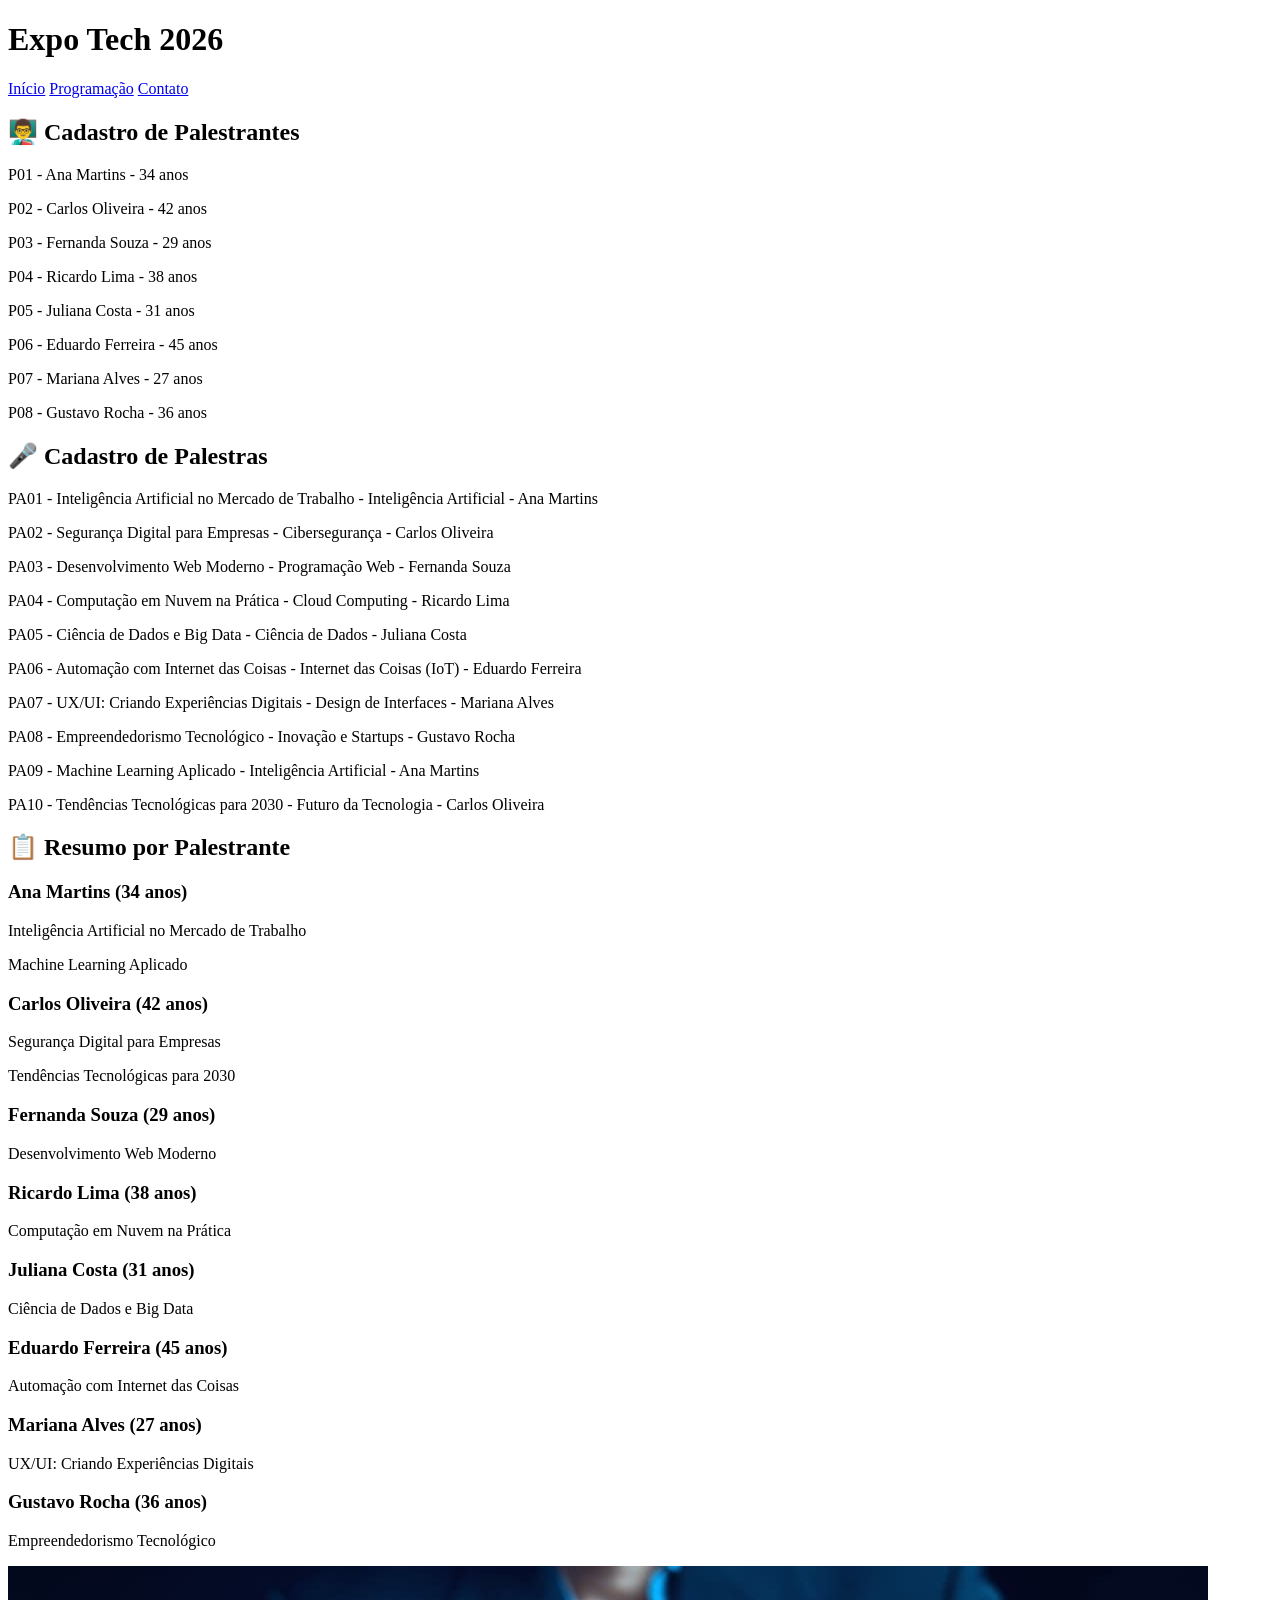
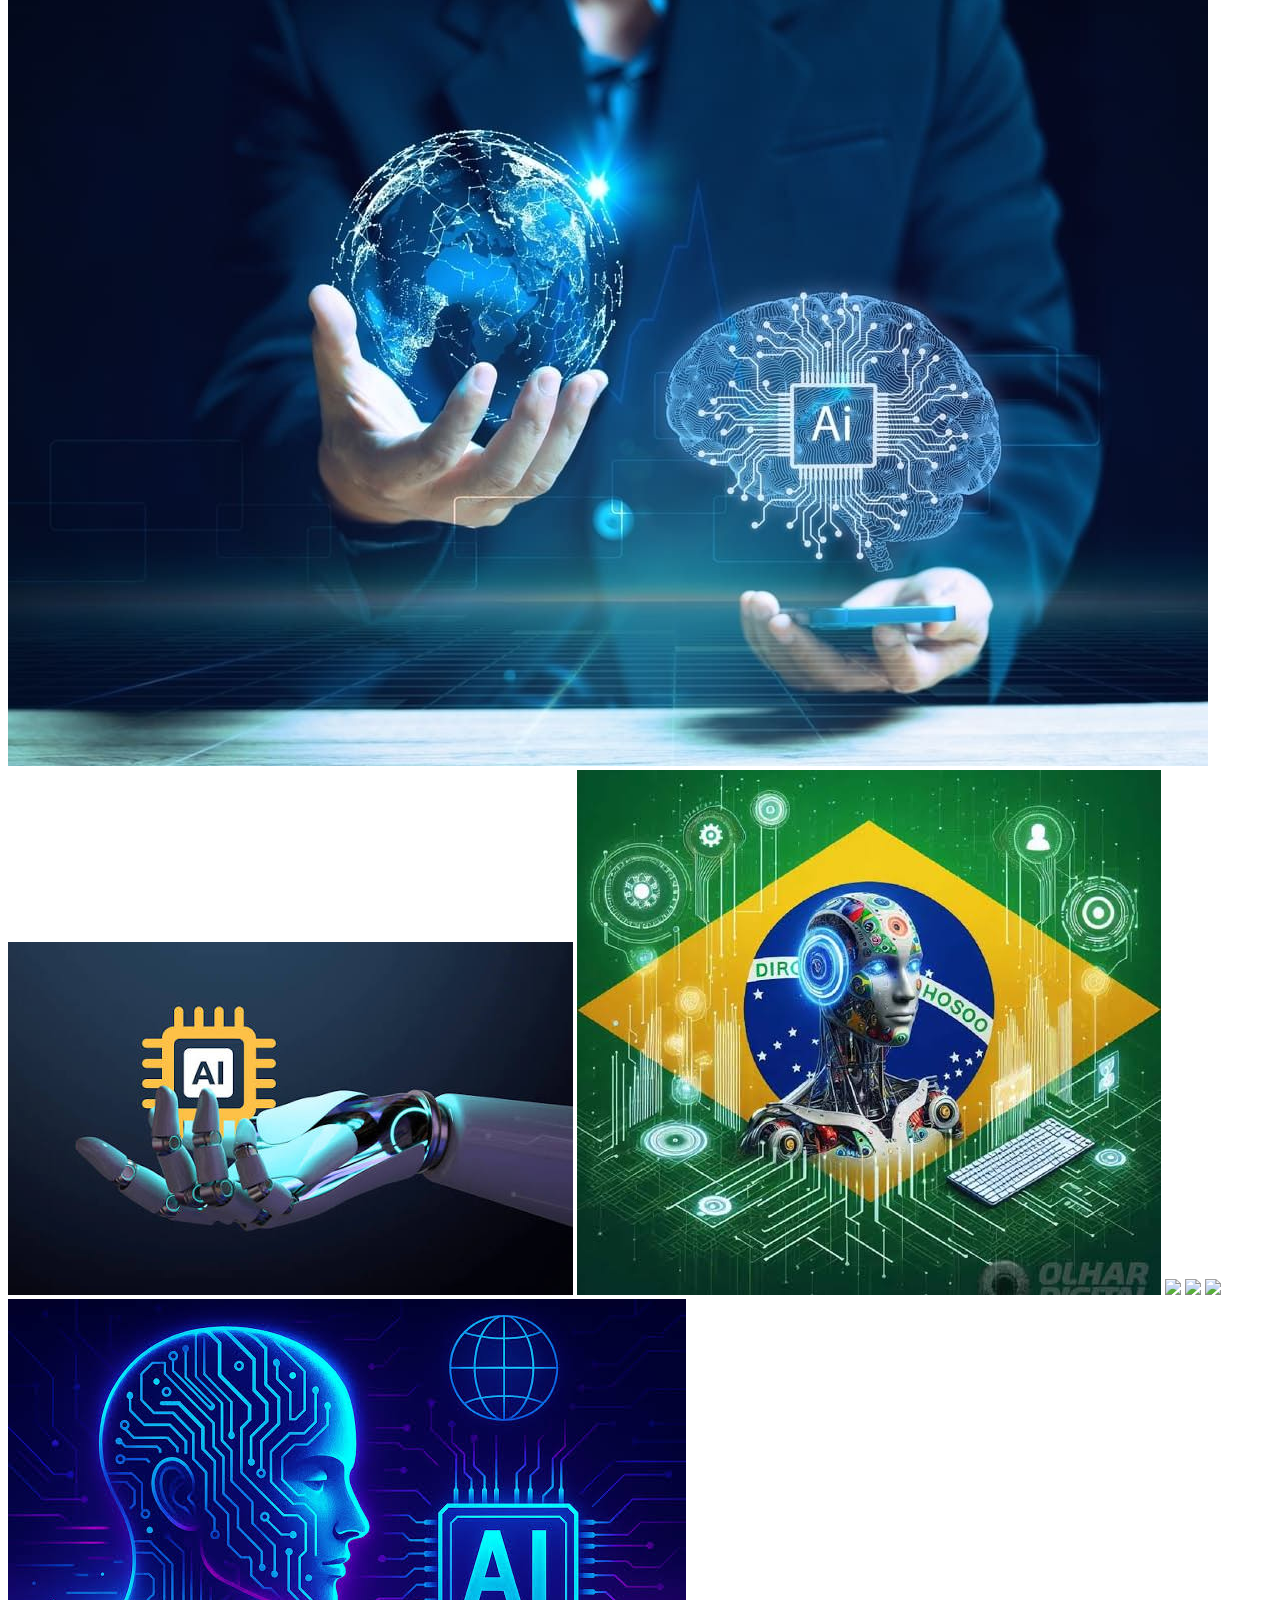
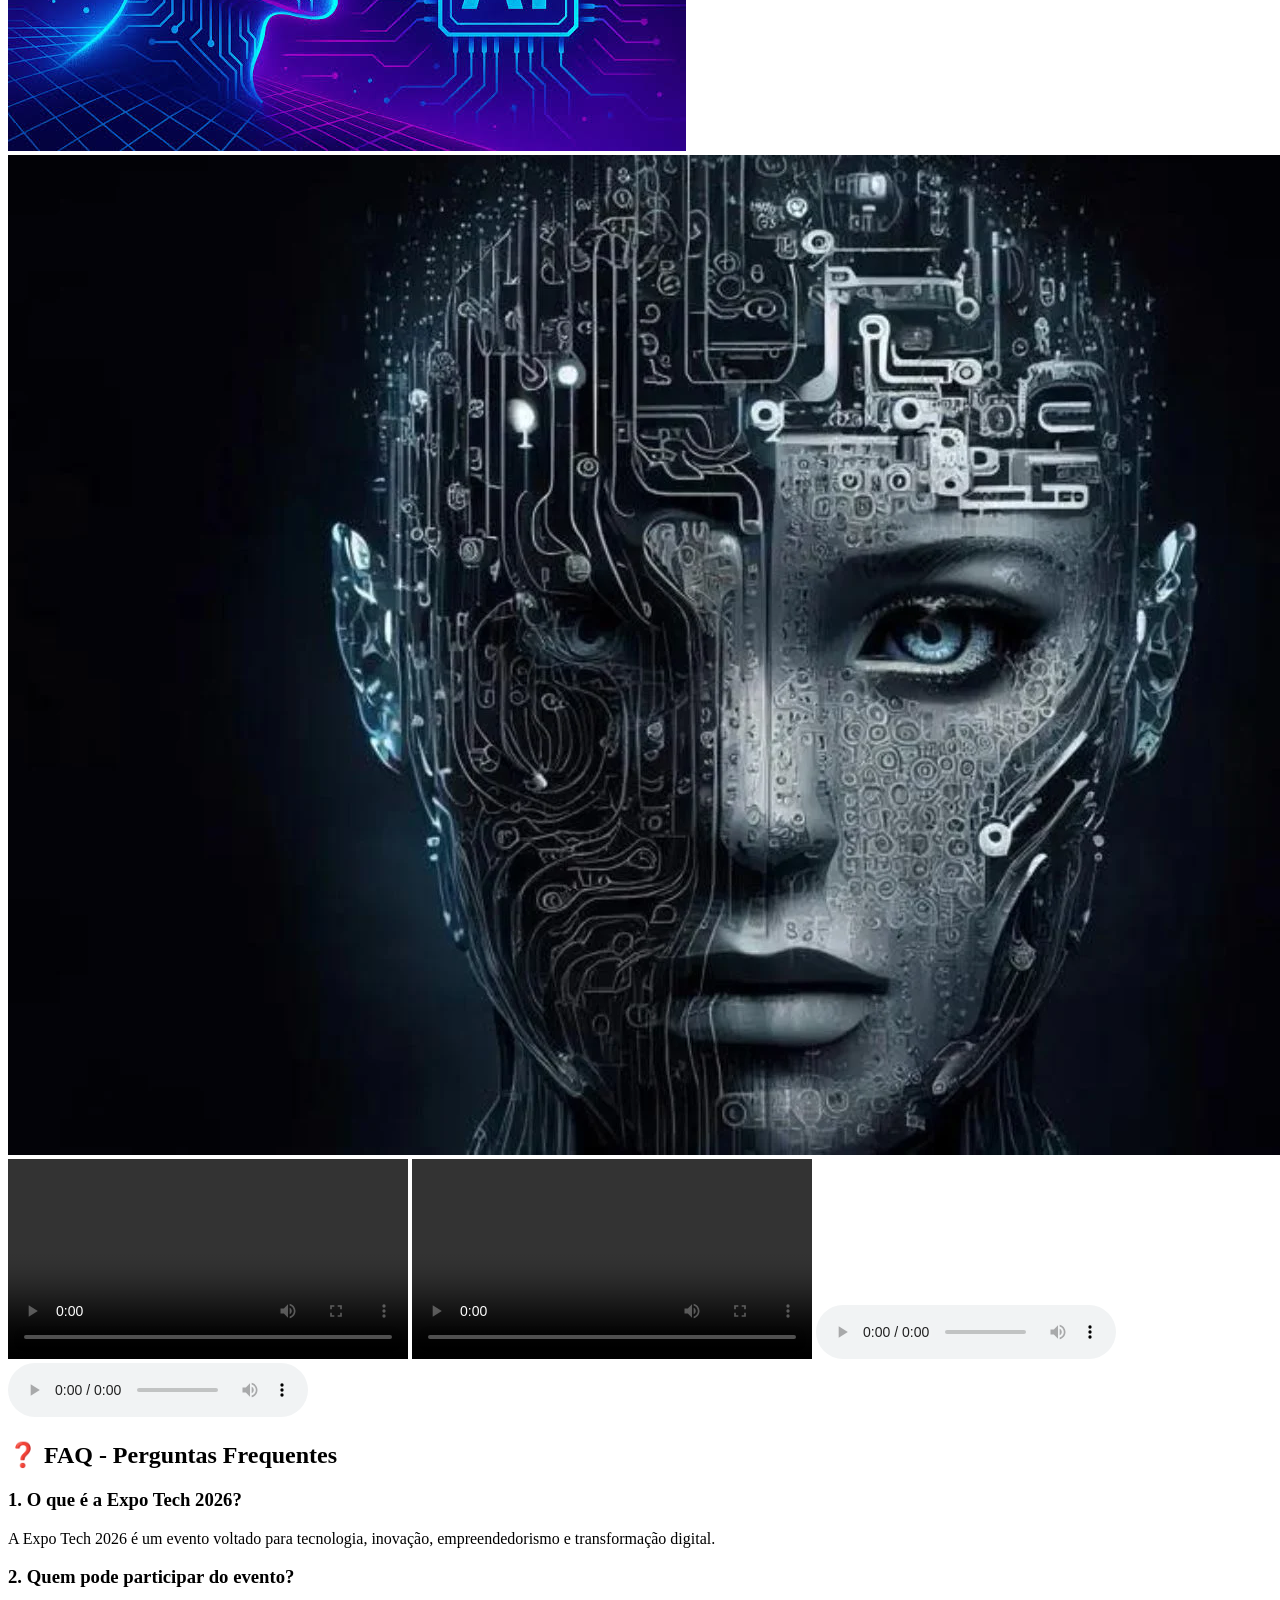
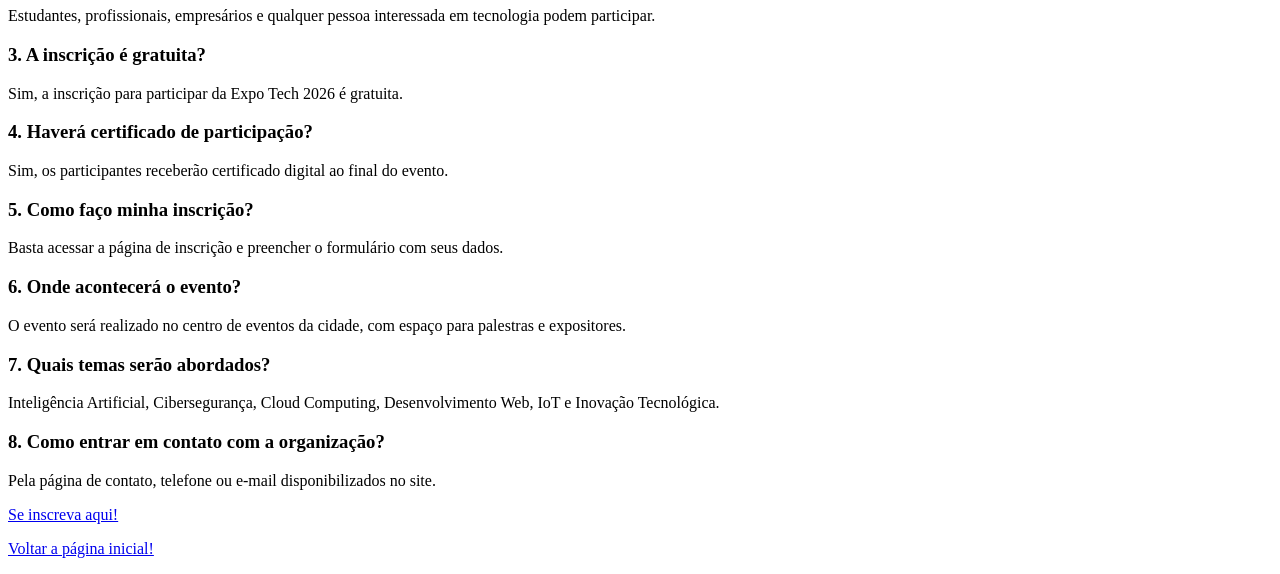
==== aula_03/evento.html @ e1a4d816 "Aula_03" ====
<!DOCTYPE html>
<html lang="en">
<head>
    <meta charset="UTF-8">
    <meta name="viewport" content="width=device-width, initial-scale=1.0">
    <title>Document</title>
</head>
<body>
    <header>
    <h1>Expo Tech 2026</h1>
    <nav>
        <a href="#">Início</a>
        <a href="#">Programação</a>
        <a href="#">Contato</a>
    </nav>
</header>
<h2>👨‍🏫 Cadastro de Palestrantes</h2>

<p>P01 - Ana Martins - 34 anos</p>
<p>P02 - Carlos Oliveira - 42 anos</p>
<p>P03 - Fernanda Souza - 29 anos</p>
<p>P04 - Ricardo Lima - 38 anos</p>
<p>P05 - Juliana Costa - 31 anos</p>
<p>P06 - Eduardo Ferreira - 45 anos</p>
<p>P07 - Mariana Alves - 27 anos</p>
<p>P08 - Gustavo Rocha - 36 anos</p>

<h2>🎤 Cadastro de Palestras</h2>

<p>PA01 - Inteligência Artificial no Mercado de Trabalho - Inteligência Artificial - Ana Martins</p>
<p>PA02 - Segurança Digital para Empresas - Cibersegurança - Carlos Oliveira</p>
<p>PA03 - Desenvolvimento Web Moderno - Programação Web - Fernanda Souza</p>
<p>PA04 - Computação em Nuvem na Prática - Cloud Computing - Ricardo Lima</p>
<p>PA05 - Ciência de Dados e Big Data - Ciência de Dados - Juliana Costa</p>
<p>PA06 - Automação com Internet das Coisas - Internet das Coisas (IoT) - Eduardo Ferreira</p>
<p>PA07 - UX/UI: Criando Experiências Digitais - Design de Interfaces - Mariana Alves</p>
<p>PA08 - Empreendedorismo Tecnológico - Inovação e Startups - Gustavo Rocha</p>
<p>PA09 - Machine Learning Aplicado - Inteligência Artificial - Ana Martins</p>
<p>PA10 - Tendências Tecnológicas para 2030 - Futuro da Tecnologia - Carlos Oliveira</p>

<h2>📋 Resumo por Palestrante</h2>

<h3>Ana Martins (34 anos)</h3>
<p>Inteligência Artificial no Mercado de Trabalho</p>
<p>Machine Learning Aplicado</p>

<h3>Carlos Oliveira (42 anos)</h3>
<p>Segurança Digital para Empresas</p>
<p>Tendências Tecnológicas para 2030</p>

<h3>Fernanda Souza (29 anos)</h3>
<p>Desenvolvimento Web Moderno</p>

<h3>Ricardo Lima (38 anos)</h3>
<p>Computação em Nuvem na Prática</p>

<h3>Juliana Costa (31 anos)</h3>
<p>Ciência de Dados e Big Data</p>

<h3>Eduardo Ferreira (45 anos)</h3>
<p>Automação com Internet das Coisas</p>

<h3>Mariana Alves (27 anos)</h3>
<p>UX/UI: Criando Experiências Digitais</p>

<h3>Gustavo Rocha (36 anos)</h3>
<p>Empreendedorismo Tecnológico</p></h2>

<img src="ia-generativa.jpg.optimal.jpg">
<img src="images (1).jpg">
<img src="images (2).jpg">
<img src="images (3).jpg">
<img src="images (4).jpg">
<img src="images (5).jpg">
<img src="images.jpg">
<img src="tech-ia-empresas-15Jun23-AdobeStock.webp">

<video controls width="400">
    <source src="videolindao.mp4" type="video/mp4">
</video>

<video controls width="400">
    <source src="video.mp4" type="video/mp4">
</video>


<audio controls>
    <source src="surprising_media-midnight-promise-510687.mp3" type="audio/mpeg">
</audio>

<audio controls>
    <source src="leberch-ai-documentary-309287.mp3" type="audio/mpeg">
</audio>

<section>
    <h2>❓ FAQ - Perguntas Frequentes</h2>

    <h3>1. O que é a Expo Tech 2026?</h3>
    <p>
        A Expo Tech 2026 é um evento voltado para tecnologia,
        inovação, empreendedorismo e transformação digital.
    </p>

    <h3>2. Quem pode participar do evento?</h3>
    <p>
        Estudantes, profissionais, empresários e qualquer pessoa
        interessada em tecnologia podem participar.
    </p>

    <h3>3. A inscrição é gratuita?</h3>
    <p>
        Sim, a inscrição para participar da Expo Tech 2026 é gratuita.
    </p>

    <h3>4. Haverá certificado de participação?</h3>
    <p>
        Sim, os participantes receberão certificado digital ao final do evento.
    </p>

    <h3>5. Como faço minha inscrição?</h3>
    <p>
        Basta acessar a página de inscrição e preencher o formulário com seus dados.
    </p>

    <h3>6. Onde acontecerá o evento?</h3>
    <p>
        O evento será realizado no centro de eventos da cidade, com espaço para palestras e expositores.
    </p>

    <h3>7. Quais temas serão abordados?</h3>
    <p>
        Inteligência Artificial, Cibersegurança, Cloud Computing,
        Desenvolvimento Web, IoT e Inovação Tecnológica.
    </p>

    <h3>8. Como entrar em contato com a organização?</h3>
    <p>
        Pela página de contato, telefone ou e-mail disponibilizados no site.
    </p>
</section>

        <p><a href="inscricao.html" target="_self">Se inscreva aqui!</a></p>

        
</body>    <p><a href="index.html" target="_self">Voltar a página inicial!</a></p>
</html>
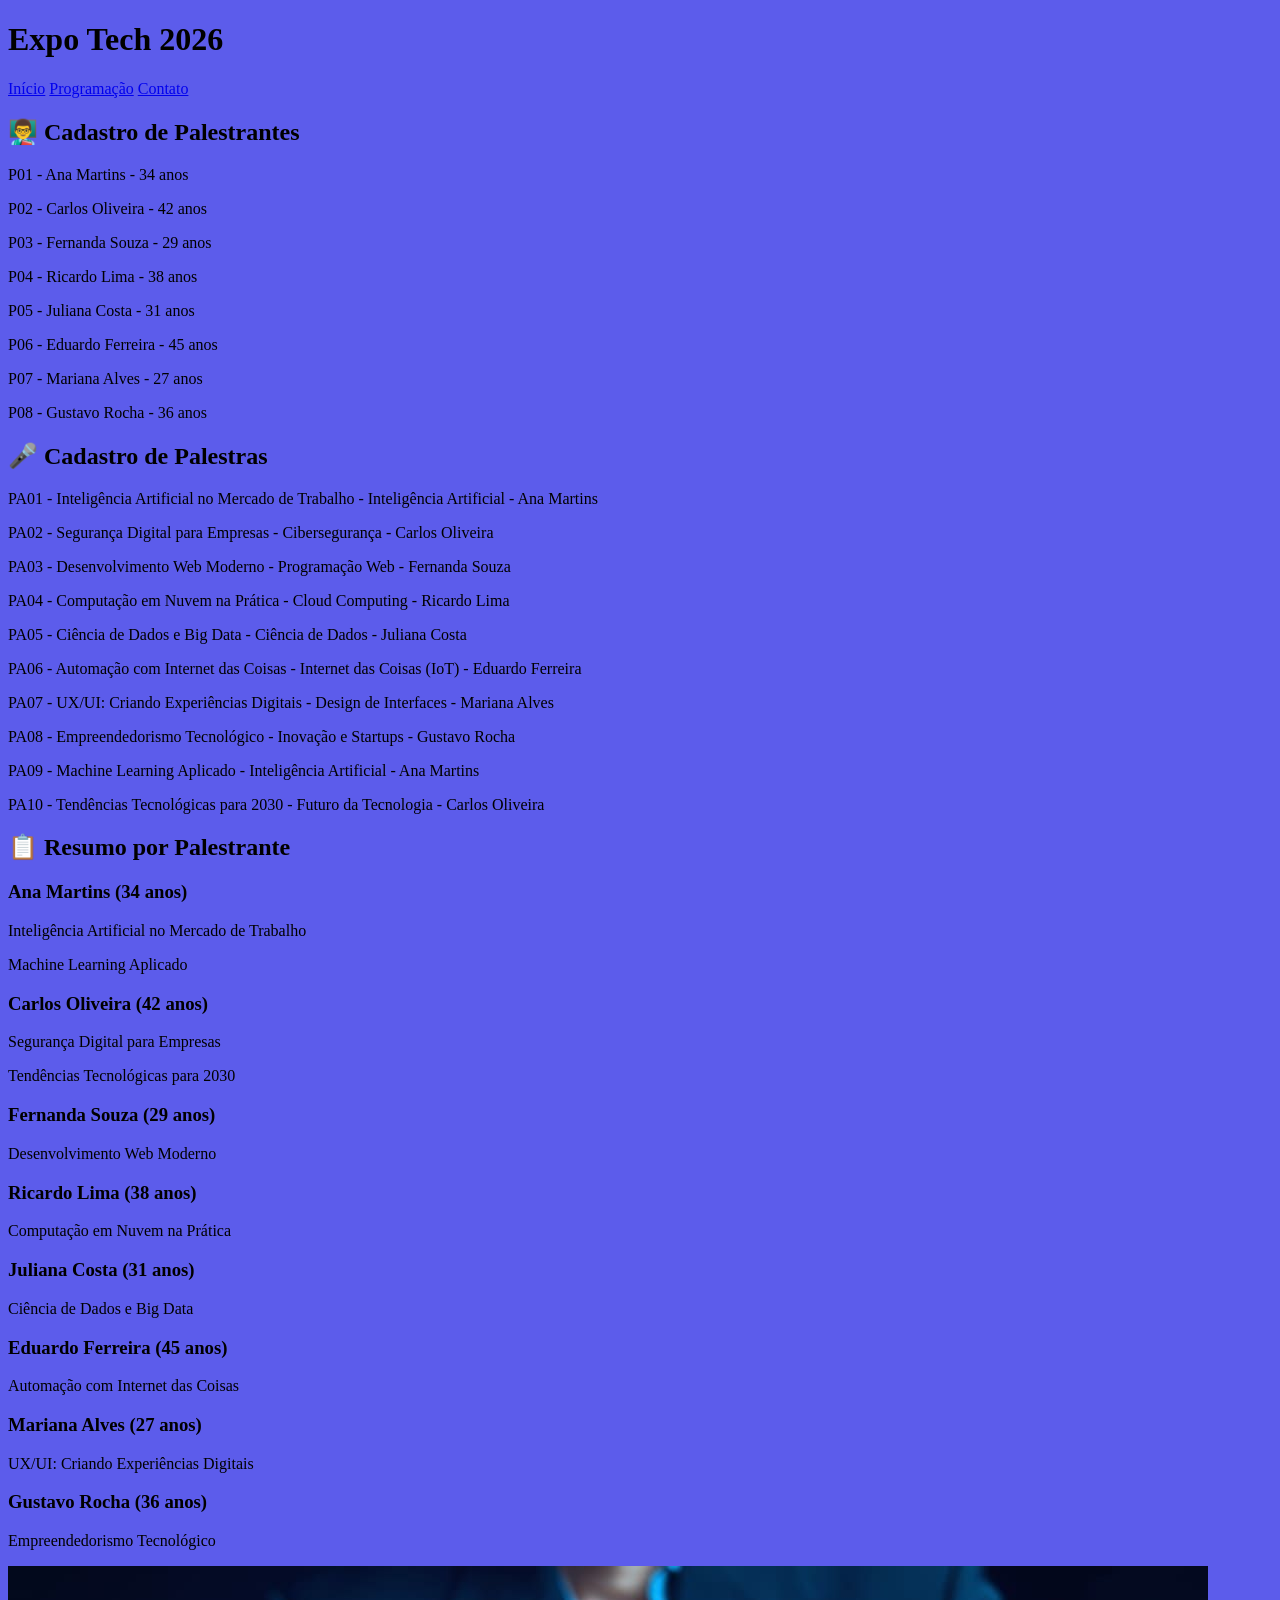
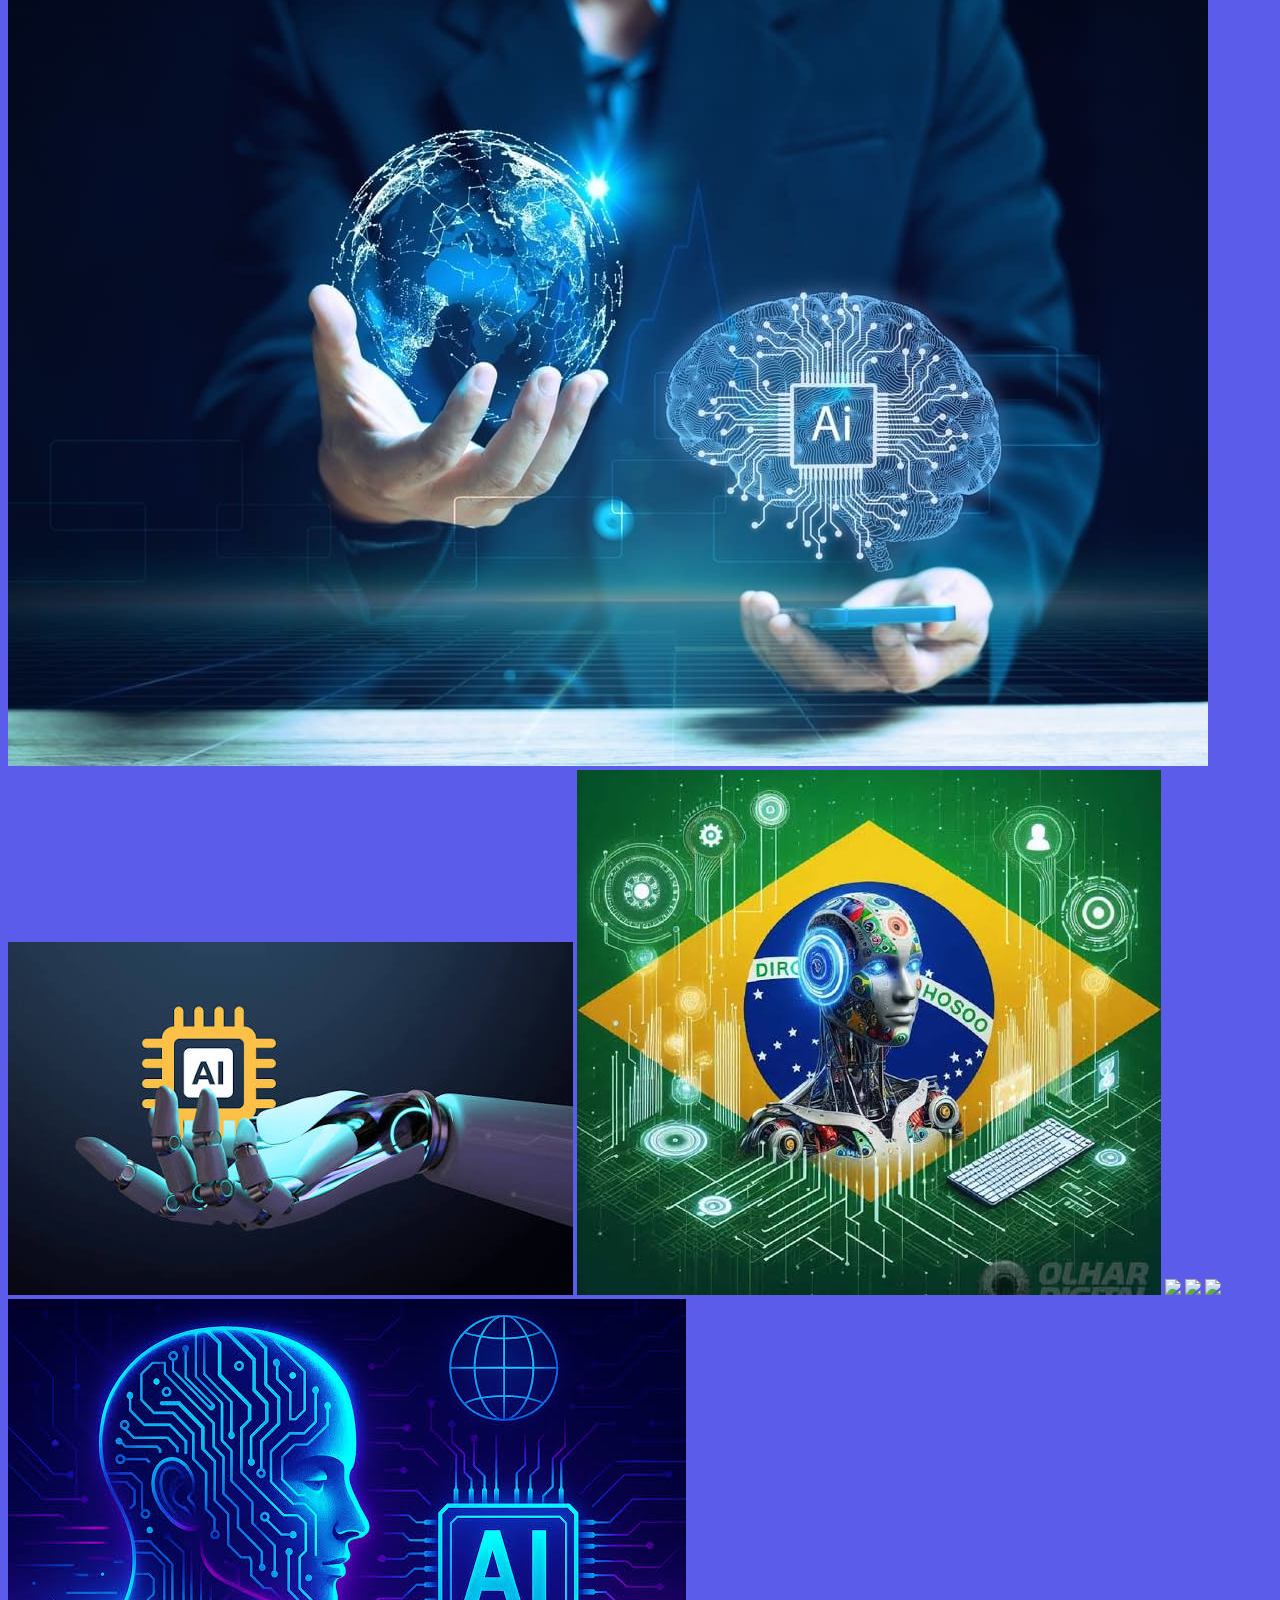
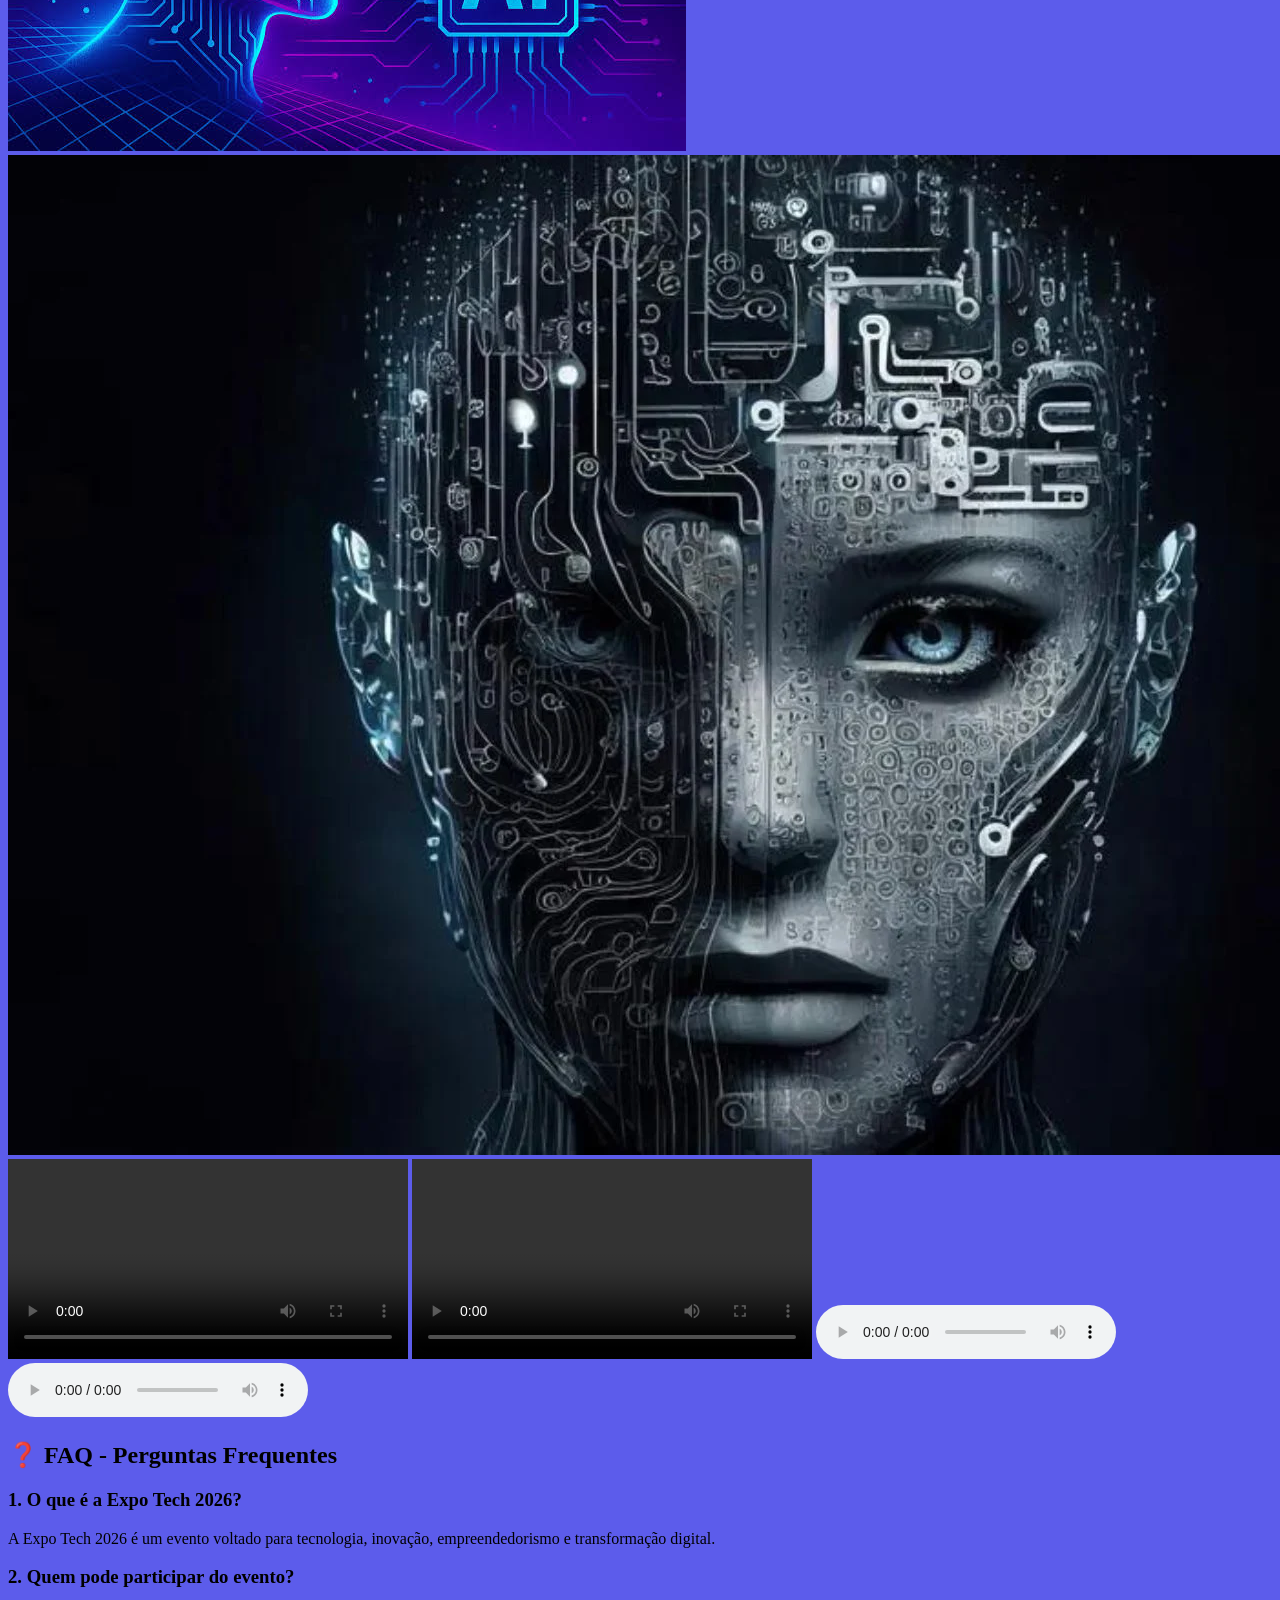
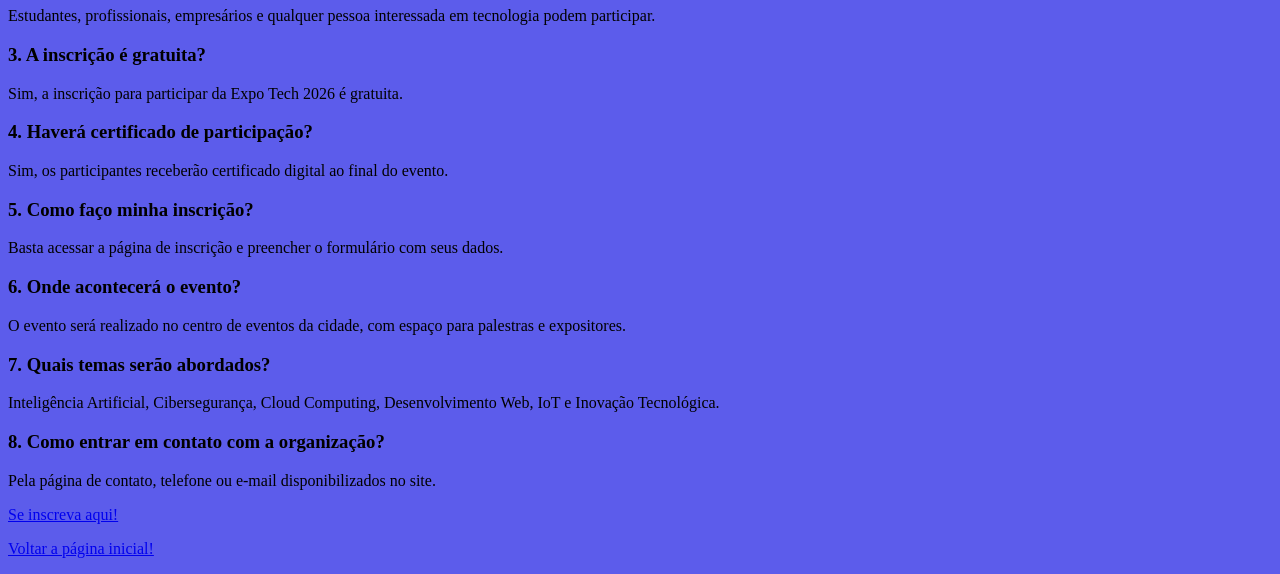
==== commit 3e64fb35: "AULA-05" ====
--- a/aula_03/evento.html
+++ b/aula_03/evento.html
@@ -3,9 +3,11 @@
 <head>
     <meta charset="UTF-8">
     <meta name="viewport" content="width=device-width, initial-scale=1.0">
+     <link rel="stylesheet" href="styles.css">
     <title>Document</title>
 </head>
-<body>
+<body style="background-color: rgb(92, 92, 235);"
+
     <header>
     <h1>Expo Tech 2026</h1>
     <nav>
--- a/aula_03/styles.css
+++ b/aula_03/styles.css
@@ -0,0 +1,17 @@
+body{
+    background-color: lightgray;
+}
+
+#grupo{
+    display: flex;
+    justify-content: center;
+    gap: 20px;
+}
+
+.grupo-item{
+    width: 200px;
+    height: 200px;
+    border-radius: 50%;
+    border: 10px solid black;
+    object-fit: cover;
+}
